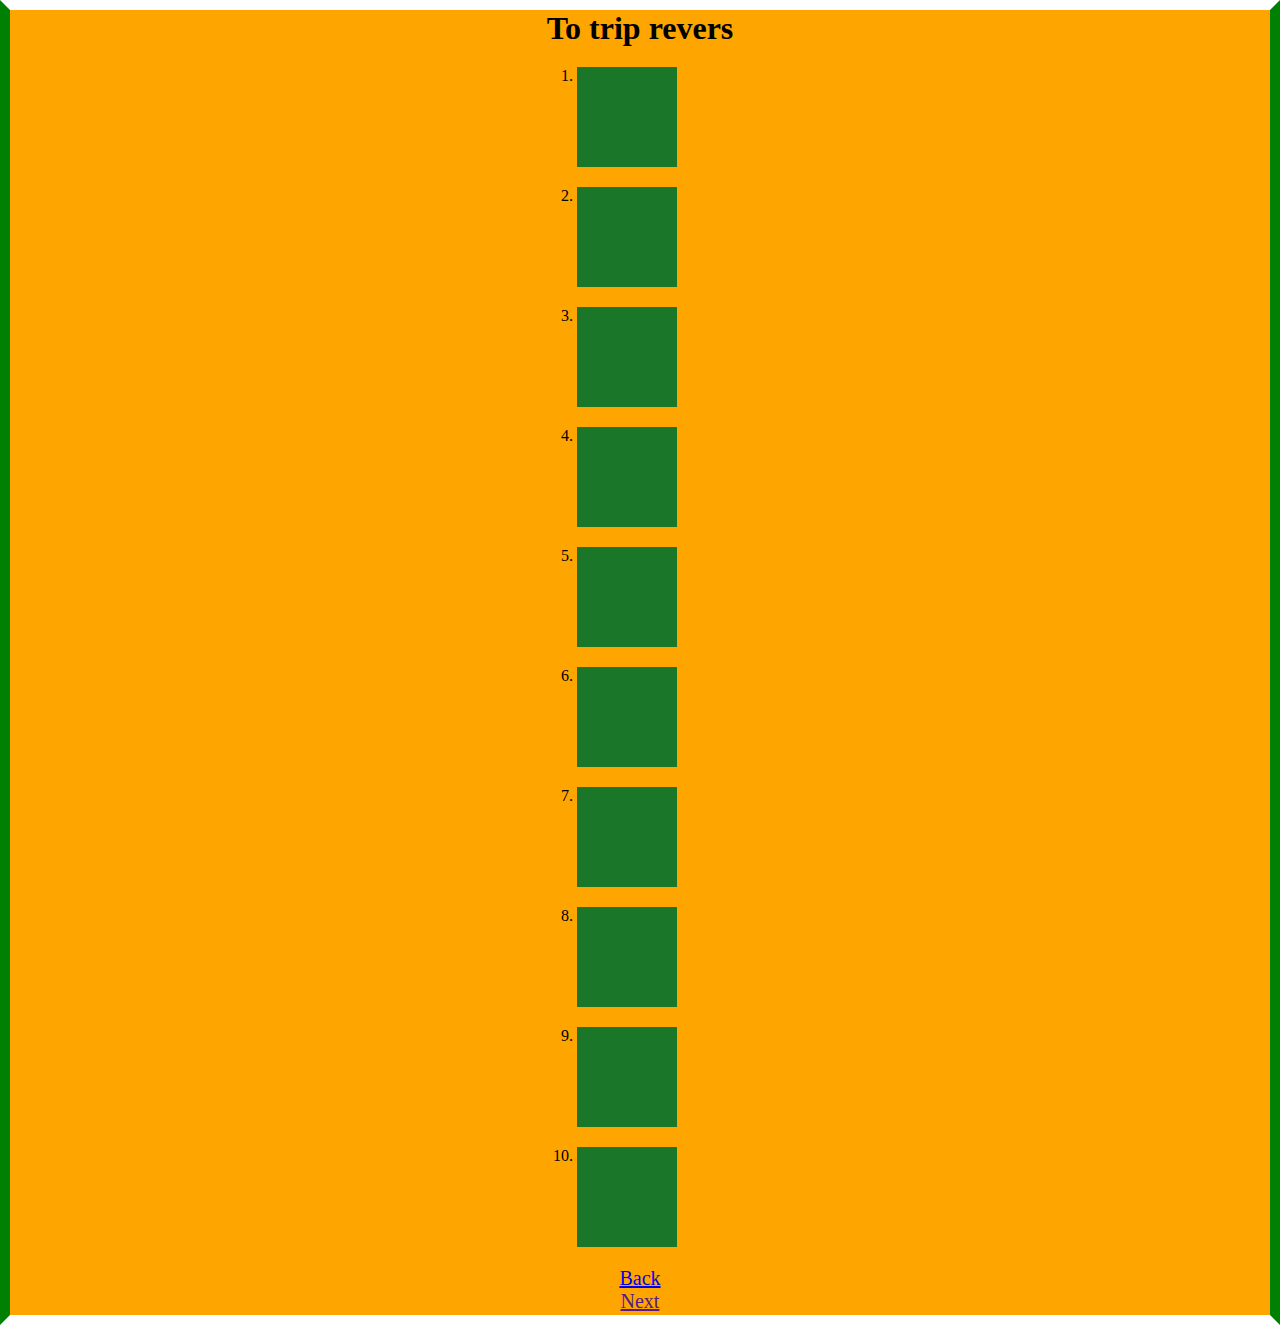
==== index.html @ 6ee66dda "css6" ====
<!DOCTYPE html>
<html lang="en">
<head>
    <meta charset="UTF-8">
    <meta name="viewport" content="width=device-width, initial-scale=1.0">
    <link rel="stylesheet" href="./style.css">
    <title>Document</title>
</head>
<body>
    <div class="container">
    <div class="main"><h1>To trip revers</h1></div>
   <div class="parent">
        <ol class="boxstart">
        <li><div class="box box1"></div></li>
        <li><div class="box box2"></div></li>
        <li><div class="box box3"></div></li>
        <li><div class="box box4"></div></li>
        <li><div class="box box5"></div></li>
        <li><div class="box box6"></div></li>
        <li><div class="box box7"></div></li>
        <li><div class="box box8"></div></li>
        <li><div class="box box9"></div></li>
        <li><div class="box box10"></div></li>
        </ol>
    </div>
    <div class="nextpage">
        <div class="back"><a href="./index2.html">Back</a></div>
        <div class="next"></d><a href="">Next</a></div>
     </div>
    </div>
  
</body>
</html>
---- style.css ----
*{
    margin: 0;
    padding: 0;
    box-sizing: border-box;
}

.container{
    height: 1305px;
    background-color: orange;
    background-position: center;
    background-size: cover;
}
.main{
    width: 100%;
    display: flex;
    justify-content: center;
}
.parent{
    display: flex;
    justify-content: center;
}
.boxstart{
    width: 10%;
    display: flex;
    flex-wrap: wrap;
    margin: 20px;
    gap: 20px;
}
.box{
    width: 100px;
    height: 100px;
    background-color: rgb(26, 118, 40);
}



.box1{
    transition-timing-function: ease;
    transition: 2s;
}

.box1:hover {
    width:200px;
}
.box2{
    transition: 2s;

    }
.box2:hover {
        height:200px;
        width: 200px;
    }
.box3{
        transition: 2s;
        transition-timing-function: linear;
        }
.box3:hover {
            width:200px;
        }
.box4{
    transition-timing-function: ease-in;
        transition: 2s;
        }
.box4:hover {
         width:200px;
        }    
.box5{
    transition-timing-function: ease-in;
        transition: 2s;
        }
.box5:hover {
         width:200px;
        }
.box6{
     transition-timing-function: ease-in;
     transition: 2s;
     }
.box6:hover {
     width:200px;
        }
.box7{
    transition-timing-function: ease-in;
        transition: 2s;
        }
.box7:hover {
        width:200px;
        }        
.box8{
    transition-timing-function: ease-in;
    transition: 2s;
    }
.box8:hover {
        width:200px;
            }
.box9{
    transition-timing-function: ease-in;
    transition: 2s;
    }
.box9:hover {
         width:200px;
            }
.box10{
        transition-timing-function: ease-in;
        transition: 4s;
        transition-delay: 1s;
        }
.box10:hover {
        width:200px;
            }
.nextpage{
    width: 100%;
    height: 30px;
    font-size: 20px;
} 
.next{
    width: 100%;
    display: flex;
    justify-content: center;
}
.back{
    width: 100%;
    display: flex;
    justify-content: center;
}
.x-asis{
    width: 50%;
    display: flex;
    justify-content: center;
    flex-wrap: wrap;
    padding: 50px;
    gap: 40px;
}
.rotat-page2{
    width: 100%;
    background-color: orange;
    display: flex;
    justify-content: center; 
}
.child1{
    background-color: rgb(81, 118, 152);
   animation:coin-rotate 2s infinite ease;
}
 @keyframes coin-rotate {
    0%{
        transform: skewX(-25deg);
    }
    100%{
        transform: skewX(25deg);
    }
}
.child2{
    background-color: grey;
    animation:coin 2s infinite;
 }
  @keyframes coin {
     0%{
         transform: skewY(-25deg);
         
     }
     100%{
         transform: skewY(25deg);
     }
 } 
 .child3{
    background-color: rgb(81, 118, 152);
    transition-property: ease;
    animation:rotate 1s infinite;
 }
  @keyframes rotate {
     0%{
         transform: rotate(0deg);

         
     }
     100%{
         transform: rotate(180deg);
     }
 } 
 .child4{
    background-color: rgb(81, 118, 152);
    animation:x-site 1s infinite;
 }
  @keyframes x-site {
     0%{
         transform: rotateX(0deg);

         
     }
     100%{
         transform: rotateX(60deg);
     }
 }
  .child5{
    background-color: rgb(138, 9, 9);
    transition-delay: 2s;
    animation:Y-asis 1s infinite;
 }
   @keyframes Y-asis {
     0%{
         transform: rotateX(0deg);
        }
     100%{
         transform: rotateY(60deg);
     }
 }  
 .child6{
    background-color:rgb(15, 92, 15);
    animation:xy-asis 1s infinite linear;
    animation-direction: alternate;
 }
   @keyframes xy-asis {
     0%{
         transform: rotate(0deg);
        }
     100%{
         transform: rotate(260deg);
         
     }
} 
body{
    border: 10px solid;
    border-color: white green white green;
}

.sky{
    height: 100vh;
    background-image: url(./sky.jpg);
    background-size: cover;
   position: relative;
   overflow-x: hidden;
}
.top-text{
    display: flex;
    justify-content: center;
    font-size: 30px;
    gap: 10px;
}
.text1{
    background-color:orange;
}
.text2{
    background-color:white;
}
.text3{
    background-color:green;
}
.car{
    width: 300px;
    height: 100px;
    background-image: url(./car.png);
    position: absolute;
    left: 440px;
    top: 400px;
    background-size: cover;
    z-index:4;

}
.sun{
    position: absolute;
    right: 30px;
    z-index: 3;

}
.flag{
    position: absolute;
    top: 350px;
    left: 620px;
    z-index: 4;
}

.main-wheel{
    width: 100%;
    position: absolute;
    top: 400px;
    left: 460px;
  
} 
.wheel{
    position: relative;
    z-index:5;
    left: 9px;
    top: 70px;
   
}
@keyframes wheell1{
    0%{
        transition: rotate(0deg);
    }
    100%{
        transform: rotate(380deg);
    }
} 
.wheel1{
    position: relative;
    z-index: 4;
    animation:  wheell1 2s infinite linear;
}

.wheel2{
    position: relative;
    left: 130px;
    animation:  wheell2 2s infinite linear;
}
 
 @keyframes wheell2{
    0%{
        transition: rotate(0deg);
    }
    100%{
        transform: rotate(380deg);
    }
}
.road{
    background-image: url(./road.jpg);
    z-index: 2;
    width: 500%;
    height: 200px;
    position: absolute;
    bottom: 0px;
    animation: highway 3s infinite linear;
}
@keyframes highway{
    100%{
        transform: translate(-2000px);
    }
}
.city{
    background-image: url(./city.png);
    background-size: cover;
    width: 110%;
    height: 250px;
    z-index: 3;
    position: absolute;
    top: 130px;
    animation: building 3s infinite linear;

}
  @keyframes building{
    100%{
        transform: translate(-25px);
    }
}

@media  screen and (min-width:250px) and (max-width:500px){
    .wheel{
         padding: 0px;
        margin-left: 0px; 
    }
    .main-wheel{
        top: 550px;
        left: 70px;
    }
    .car{
        left: 50px;
        top: 550px;
    }
    .city{
        top:310px;
        width: 150%;
    }
    .flag{
        top: 500px;
        left: 225px;
    }
    .road{
        width: 700%;
    }
}
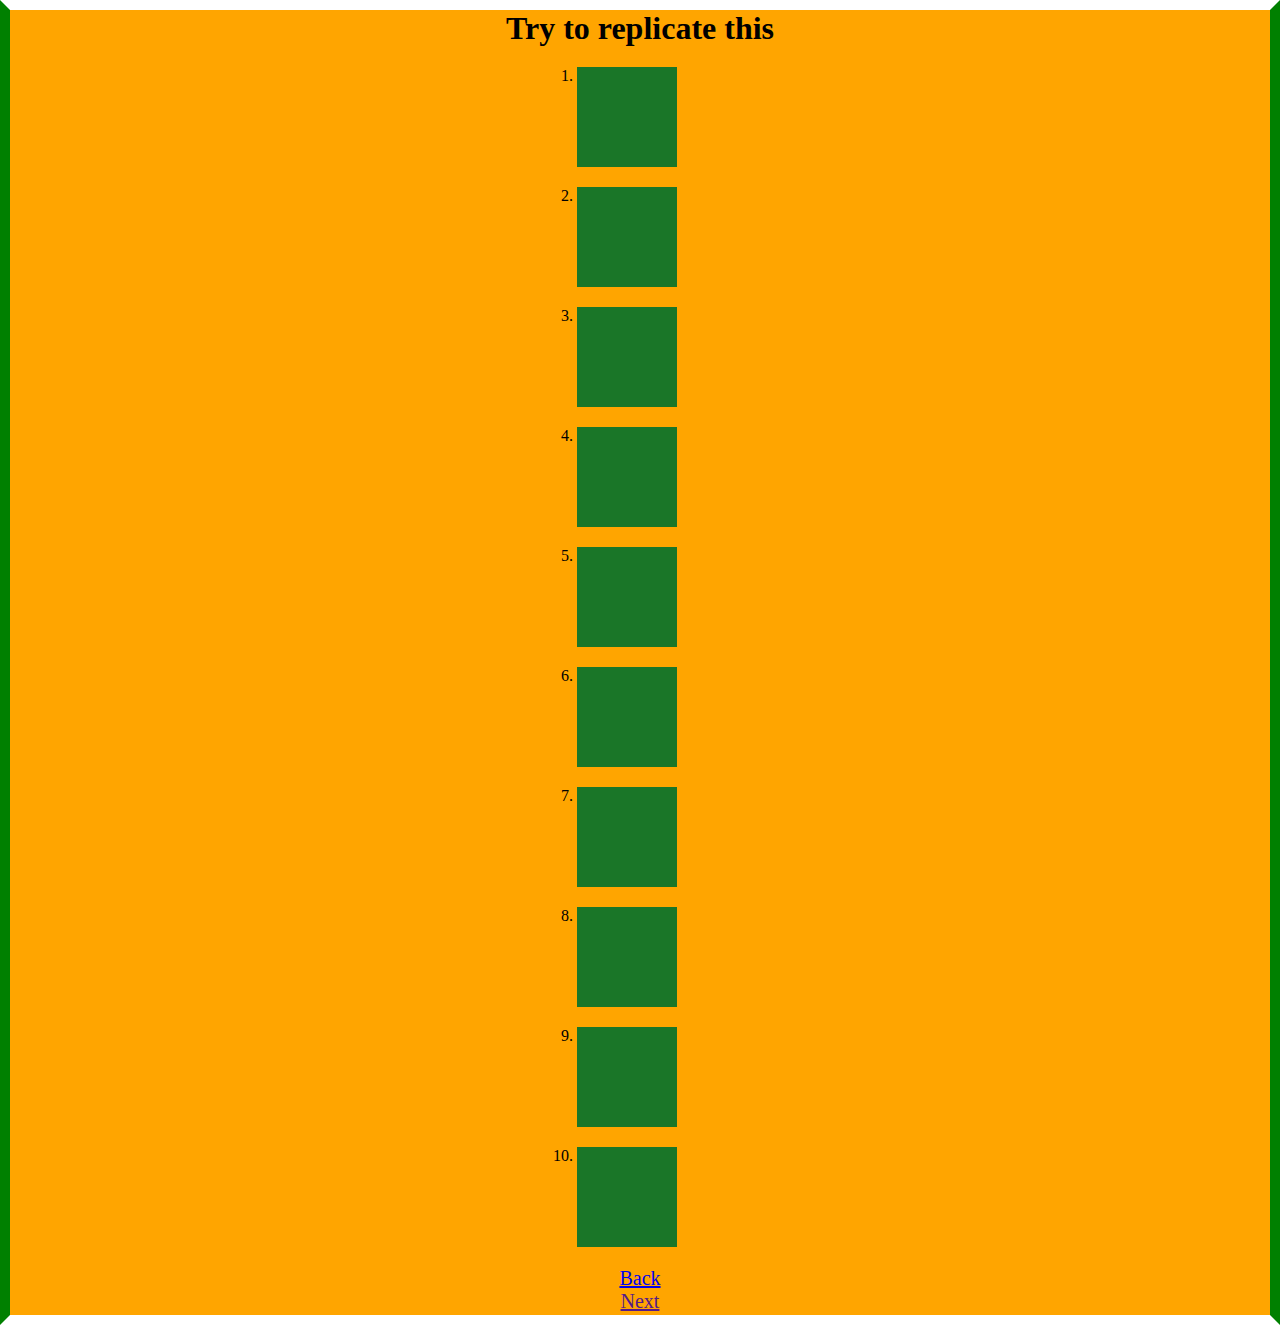
==== commit cc46d1e8: "hands-on-6" ====
--- a/index.html
+++ b/index.html
@@ -8,7 +8,7 @@
 </head>
 <body>
     <div class="container">
-    <div class="main"><h1>To trip revers</h1></div>
+    <div class="main"><h1>Try to replicate this</h1></div>
    <div class="parent">
         <ol class="boxstart">
         <li><div class="box box1"></div></li>
--- a/style.css
+++ b/style.css
@@ -123,18 +123,28 @@
     justify-content: center;
 }
 .x-asis{
-    width: 50%;
-    display: flex;
+    width: 100%;
+     display: flex;
     justify-content: center;
     flex-wrap: wrap;
     padding: 50px;
     gap: 40px;
 }
 .rotat-page2{
-    width: 100%;
+    width: 50%;
+    display: block;
+    justify-content: center;
+   
+}
+.ancer2{
+    display: flex;
+    justify-content: center;
+    font-size: 20px;
+}
+.color{
+    display: flex;
+    justify-content: center;
     background-color: orange;
-    display: flex;
-    justify-content: center; 
 }
 .child1{
     background-color: rgb(81, 118, 152);
